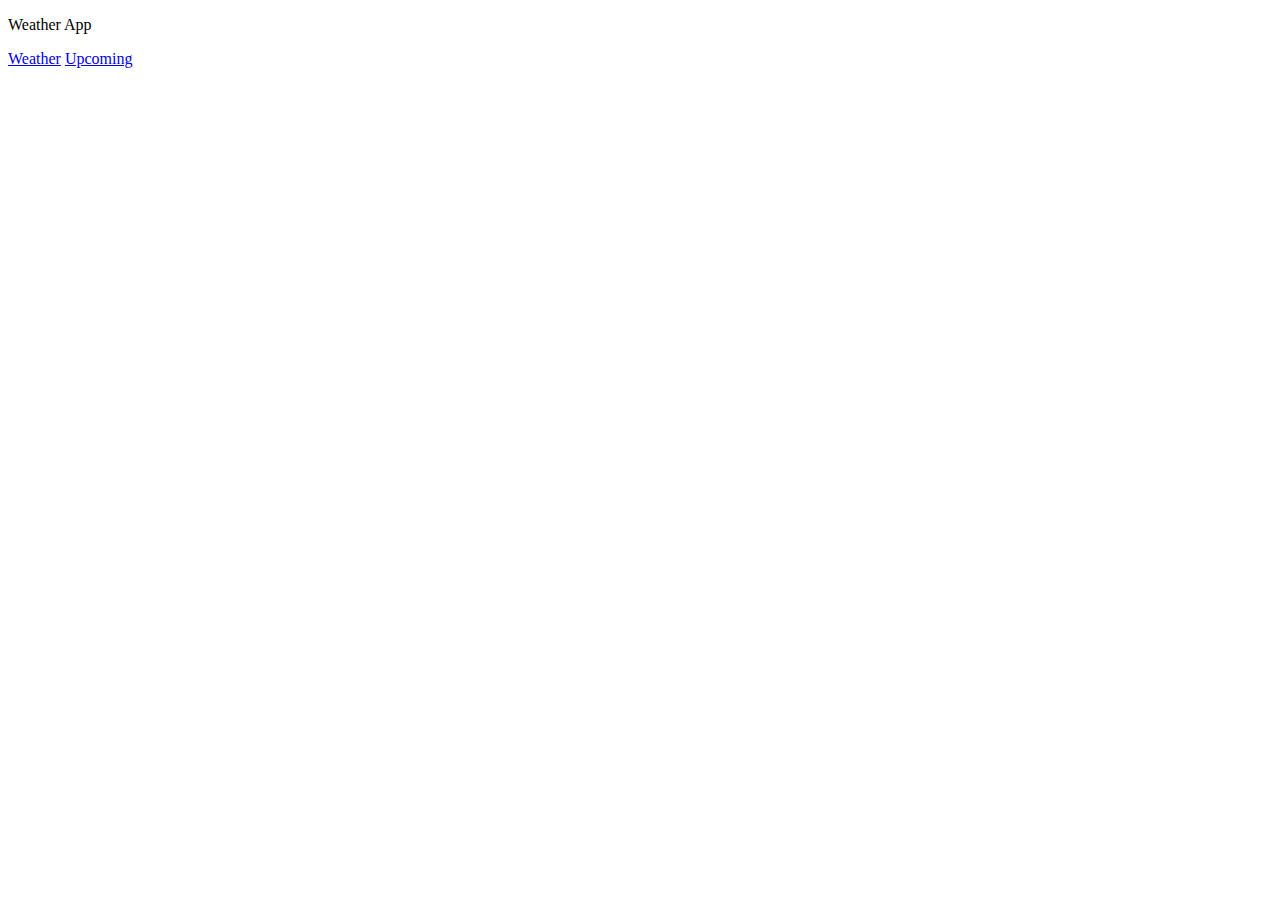
==== html/index.html @ 216f8029 "update" ====
<!DOCTYPE html>
<head>
    <meta charset="UTF-8">
    <meta name="viewport" content="width=device-width, initial-scale=1.0">

    <!-- stylesheets -->
    <link rel="stylesheet" href="css/global.css">
    <link rel="stylesheet" href="css/index.css">
    <link rel="stylesheet" href="css/classes.css">
</head>
<body>
    <div id="container">
        <div id="a" class="cmiddle">
            <p>Weather App</p>
        </div>
        <nav>
            <a href="html/index.html">Weather</a>
            <a href="html/future.html">Upcoming</a>
        </nav>
    </div>
</body>
</html>
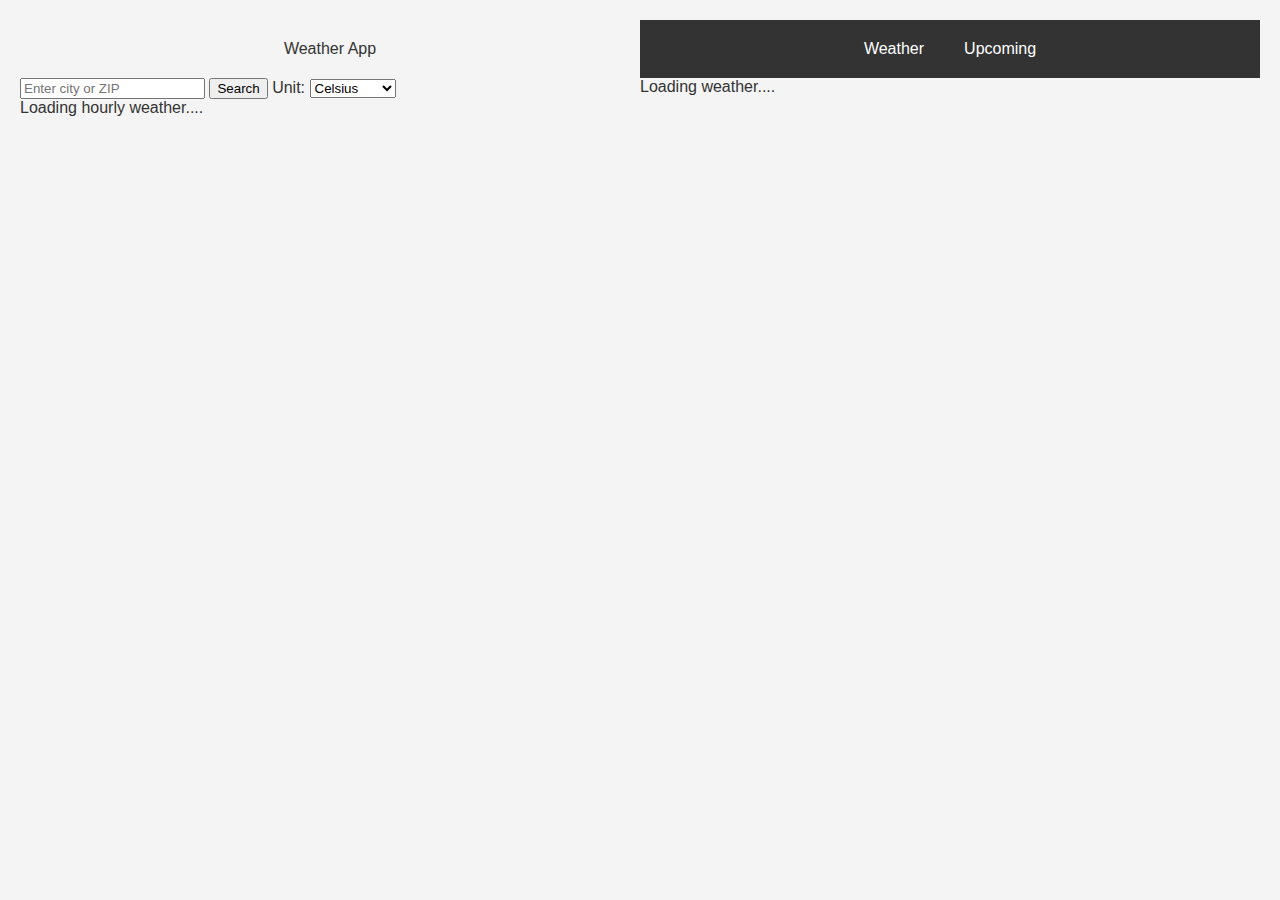
==== commit ecc74e4b: "added currentWeather.js and futureWeather.js. Modified future.html and index.html. Doesn't fully see" ====
--- a/html/index.html
+++ b/html/index.html
@@ -4,9 +4,9 @@
     <meta name="viewport" content="width=device-width, initial-scale=1.0">
 
     <!-- stylesheets -->
-    <link rel="stylesheet" href="css/global.css">
-    <link rel="stylesheet" href="css/index.css">
-    <link rel="stylesheet" href="css/classes.css">
+    <link rel="stylesheet" href="../css/global.css">
+    <link rel="stylesheet" href="../css/index.css">
+    <link rel="stylesheet" href="../css/classes.css">
 </head>
 <body>
     <div id="container">
@@ -14,9 +14,30 @@
             <p>Weather App</p>
         </div>
         <nav>
-            <a href="html/index.html">Weather</a>
-            <a href="html/future.html">Upcoming</a>
+            <a href="../html/index.html">Weather</a>
+            <a href="../html/future.html">Upcoming</a>
         </nav>
+
+        <!-- Location and unit(F/C) -->
+         <div id="weather-search">
+            <input type="text" id="locationInput" placeholder="Enter city or ZIP">
+            <button id="searchButton">Search</button>
+
+            <label for="unit">Unit:</label>
+            <select id="unit" name="unit">
+                <option value="metric">Celsius</option>
+                <option value="imperial">Fahrenheit</option>
+            </select>
+         </div>
+
+        <!-- Current and Hourly Weather-->
+         <div id="weather">Loading weather....</div>
+         <div id="hourly-weather">Loading hourly weather....</div>
+
     </div>
+
+    <!-- scripts -->
+     <script src="../currentWeather.js"></script>
+
 </body>
 </html>--- a/css/global.css
+++ b/css/global.css
@@ -0,0 +1,42 @@
+/* Global Styles */
+body {
+    margin: 0;
+    font-family: Arial, sans-serif;
+    background-color: #f4f4f4; /* Default light background color */
+    color: #333; /* Text color */
+    padding: 20px;
+}
+
+nav {
+    display: flex;
+    justify-content: center;
+    background-color: #333;
+    padding: 10px;
+}
+
+nav a {
+    color: white;
+    padding: 10px 20px;
+    text-decoration: none;
+}
+
+nav a:hover {
+    background-color: #007BFF;
+}
+
+a {
+    text-decoration: none;
+    color: inherit;
+}
+
+/* Responsive Navigation */
+@media (max-width: 600px) {
+    nav {
+        flex-direction: column;
+    }
+    
+    nav a {
+        padding: 15px;
+        text-align: center;
+    }
+}
--- a/css/index.css
+++ b/css/index.css
@@ -0,0 +1,22 @@
+#container {
+    z-index: 10;
+    height: auto;
+    width: auto;
+    /* CSS Grid */
+    display: grid;
+    grid-template-columns: 1fr 1fr;
+    grid-auto-rows:
+    auto
+    auto;
+    grid-template-areas:
+       "a a"
+       "nav nav";
+}
+
+#a, nav {
+    z-index: 20;
+}
+
+#a {
+    font-size: 5;
+}--- a/css/classes.css
+++ b/css/classes.css
@@ -0,0 +1,37 @@
+/* Classes */
+:root {
+    overscroll-behavior: none;
+    overflow-x: hidden;
+  }
+  
+.cmiddle {   /* Centers content vertically */                                      
+    display: flex;
+    justify-content: center;
+    align-items: center;
+    flex-direction: column;
+}
+
+.rmiddle {  /* Centers content horizontally */                                         
+    display: flex;
+    justify-content: center;
+    align-items: center;
+    flex-direction: row;
+}
+
+.left { /* Pushes content to the left */
+    display: flex;
+    justify-content: left;
+    align-items: center;
+    flex-direction: row;
+}
+
+.right { /* Pushes content to the right */
+    display: flex;
+    justify-content: right;
+    align-items: center;
+    flex-direction: row;
+}
+
+.pushR {
+    margin-left: auto;
+}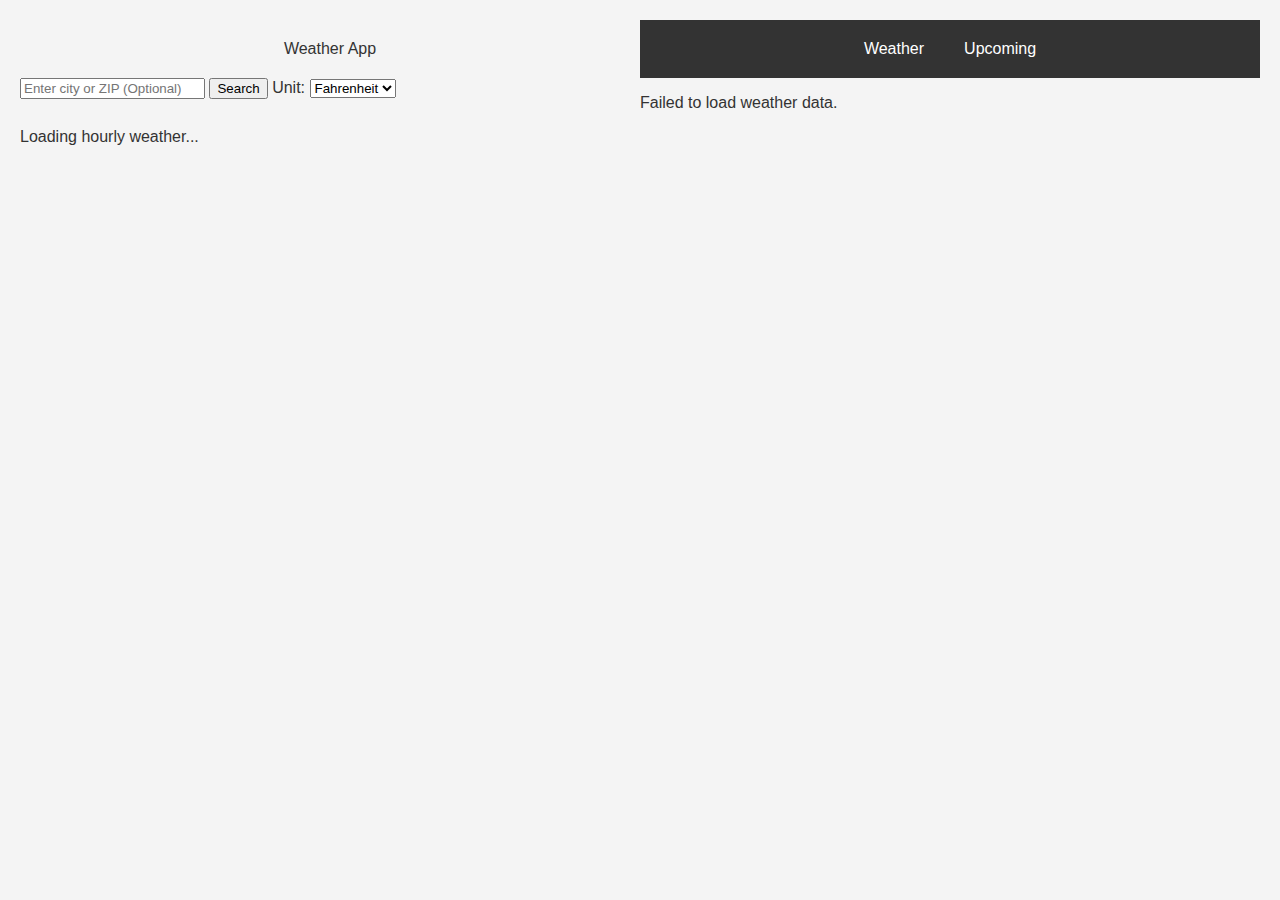
==== commit 4f3709df: "got the weather to display on the page uses user's location to get the weather still may need a few " ====
--- a/html/index.html
+++ b/html/index.html
@@ -1,4 +1,5 @@
 <!DOCTYPE html>
+<html lang="en">
 <head>
     <meta charset="UTF-8">
     <meta name="viewport" content="width=device-width, initial-scale=1.0">
@@ -20,24 +21,23 @@
 
         <!-- Location and unit(F/C) -->
          <div id="weather-search">
-            <input type="text" id="locationInput" placeholder="Enter city or ZIP">
+            <input type="text" id="locationInput" placeholder="Enter city or ZIP (Optional)">
             <button id="searchButton">Search</button>
 
             <label for="unit">Unit:</label>
             <select id="unit" name="unit">
+                <option value="imperial" selected>Fahrenheit</option>
                 <option value="metric">Celsius</option>
-                <option value="imperial">Fahrenheit</option>
             </select>
          </div>
 
         <!-- Current and Hourly Weather-->
-         <div id="weather">Loading weather....</div>
-         <div id="hourly-weather">Loading hourly weather....</div>
-
+         <div id="weather">Loading weather...</div>
+         <div id="hourly-weather">Loading hourly weather...</div>
     </div>
 
     <!-- scripts -->
      <script src="../currentWeather.js"></script>
 
 </body>
-</html>+</html>
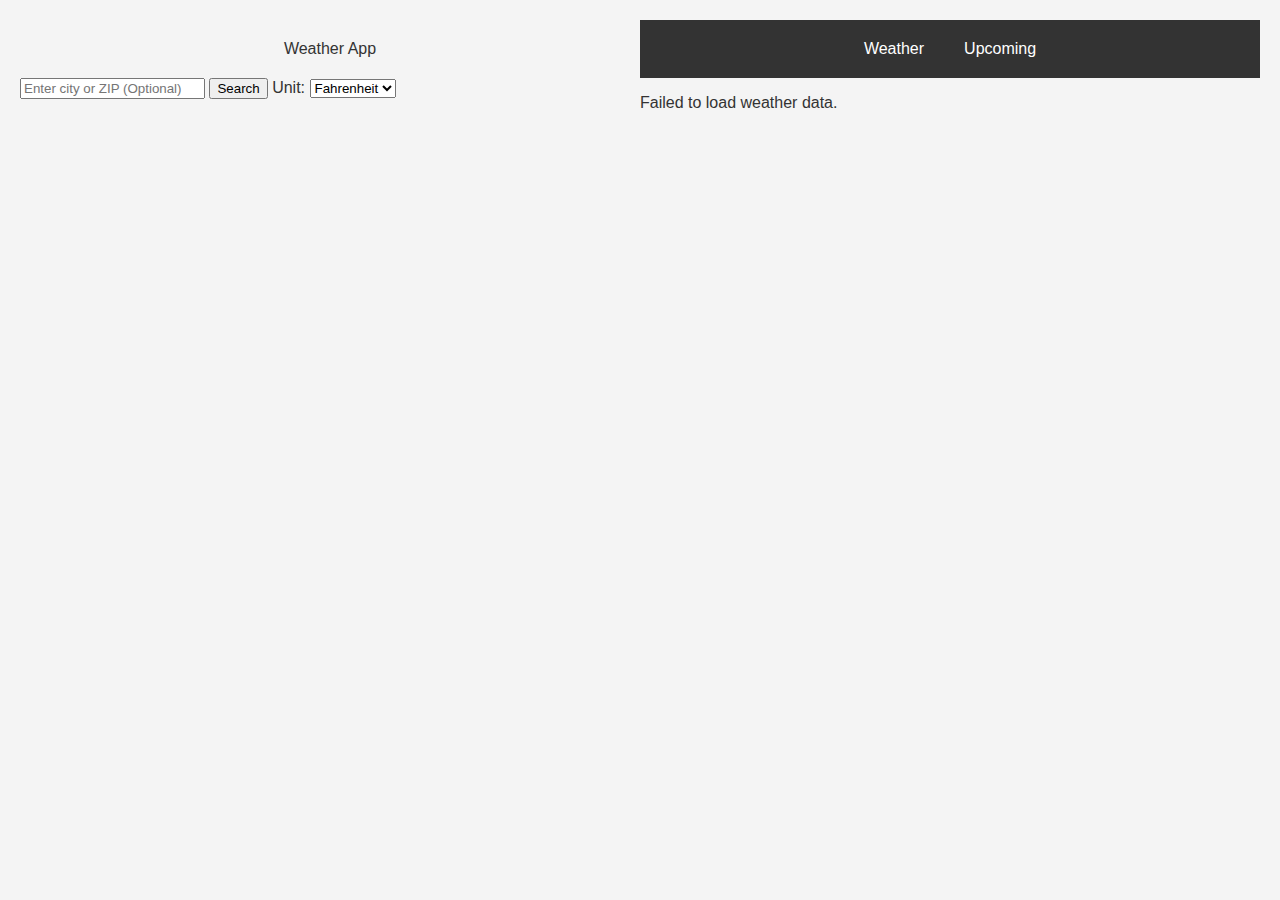
==== commit e1bdf3b9: "bingus" ====
--- a/html/index.html
+++ b/html/index.html
@@ -32,8 +32,8 @@
          </div>
 
         <!-- Current and Hourly Weather-->
-         <div id="weather">Loading weather...</div>
-         <div id="hourly-weather">Loading hourly weather...</div>
+        <div id="weather"></div>
+        <div id="hourly-weather"></div>
     </div>
 
     <!-- scripts -->
